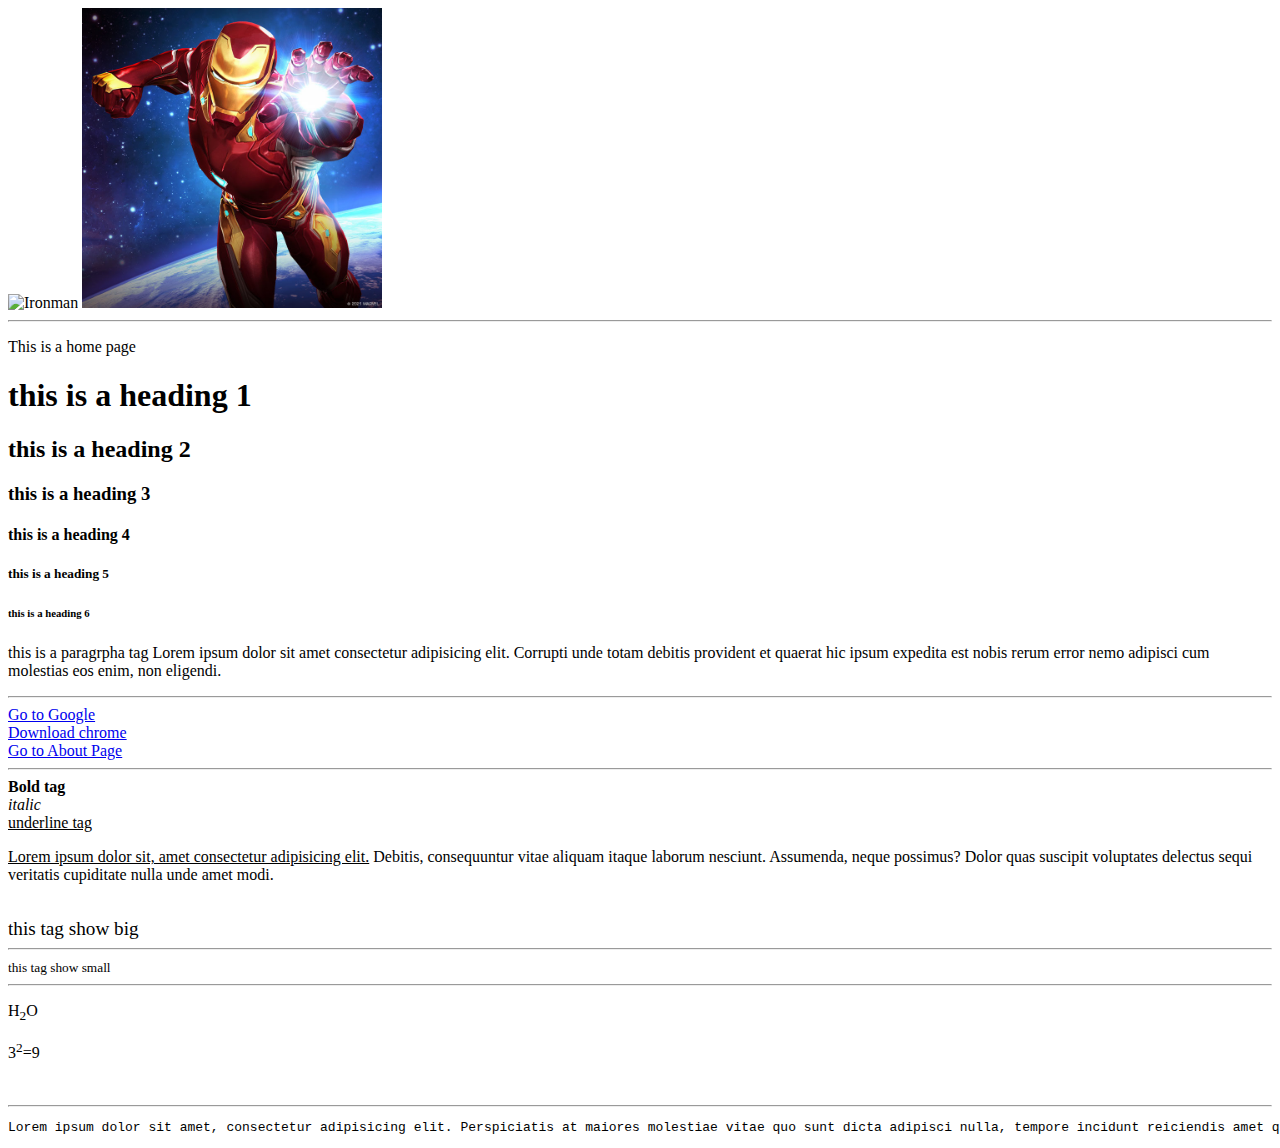
==== index.html @ 5cd4ff87 "udapte" ====
<!DOCTYPE html>
<html lang="en">
  <!--this is a head tag-->
  <head>
    <meta charset="UTF-8" />
    <meta name="viewport" content="width=device-width, initial-scale=1.0" />
    <title>Portfolio</title>
  </head>
  <!--this is a body tag-->
  <body>
    <img
      src="https://upload.wikimedia.org/wikipedia/en/4/47/Iron_Man_%28circa_2018%29.png"
      alt="Ironman"
    />
    <img src="./ironman.jpg" alt="ironman" height="300" />
    <hr>
    <p>This is a home page</p>
    <h1>this is a heading 1</h1>
    <h2>this is a heading 2</h2>
    <h3>this is a heading 3</h3>
    <h4>this is a heading 4</h4>
    <h5>this is a heading 5</h5>
    <h6>this is a heading 6</h6>
    <p>
      this is a paragrpha tag Lorem ipsum dolor sit amet consectetur adipisicing
      elit. Corrupti unde totam debitis provident et quaerat hic ipsum expedita
      est nobis rerum error nemo adipisci cum molestias eos enim, non eligendi.
    </p>
    <hr>
    <a href="https://www.google.com/">Go to Google</a>
    <br />
    <a href="https://www.google.com/intl/en_pk/chrome/">Download chrome</a>
    <br />
    <a href="./about.html">Go to About Page</a>
    <br />
    <hr>
    <b>Bold tag</b>
    <br />
    <i>italic</i>
    <br />
    <u>underline tag</u>
    <br />
    <p>
      <u>Lorem ipsum dolor sit, amet consectetur adipisicing elit.</u> Debitis,
      consequuntur vitae aliquam itaque laborum nesciunt. Assumenda, neque
      possimus? Dolor quas suscipit voluptates delectus sequi veritatis
      cupiditate nulla unde amet modi.
    </p>
    <br />
    <big>this tag show big</big>
    <br />
    <hr>
    <small>this tag show small</small>
    <br />
    <hr>
    <p>H<sub>2</sub>O</p>
    <p>3<sup>2</sup>=9</p>
    <br />
    <hr>
    <pre>Lorem ipsum dolor sit amet, consectetur adipisicing elit. Perspiciatis at maiores molestiae vitae quo sunt dicta adipisci nulla, tempore incidunt reiciendis amet quia et! Doloremque nihil non sit eveniet soluta.</pre>
  </body>
</html>
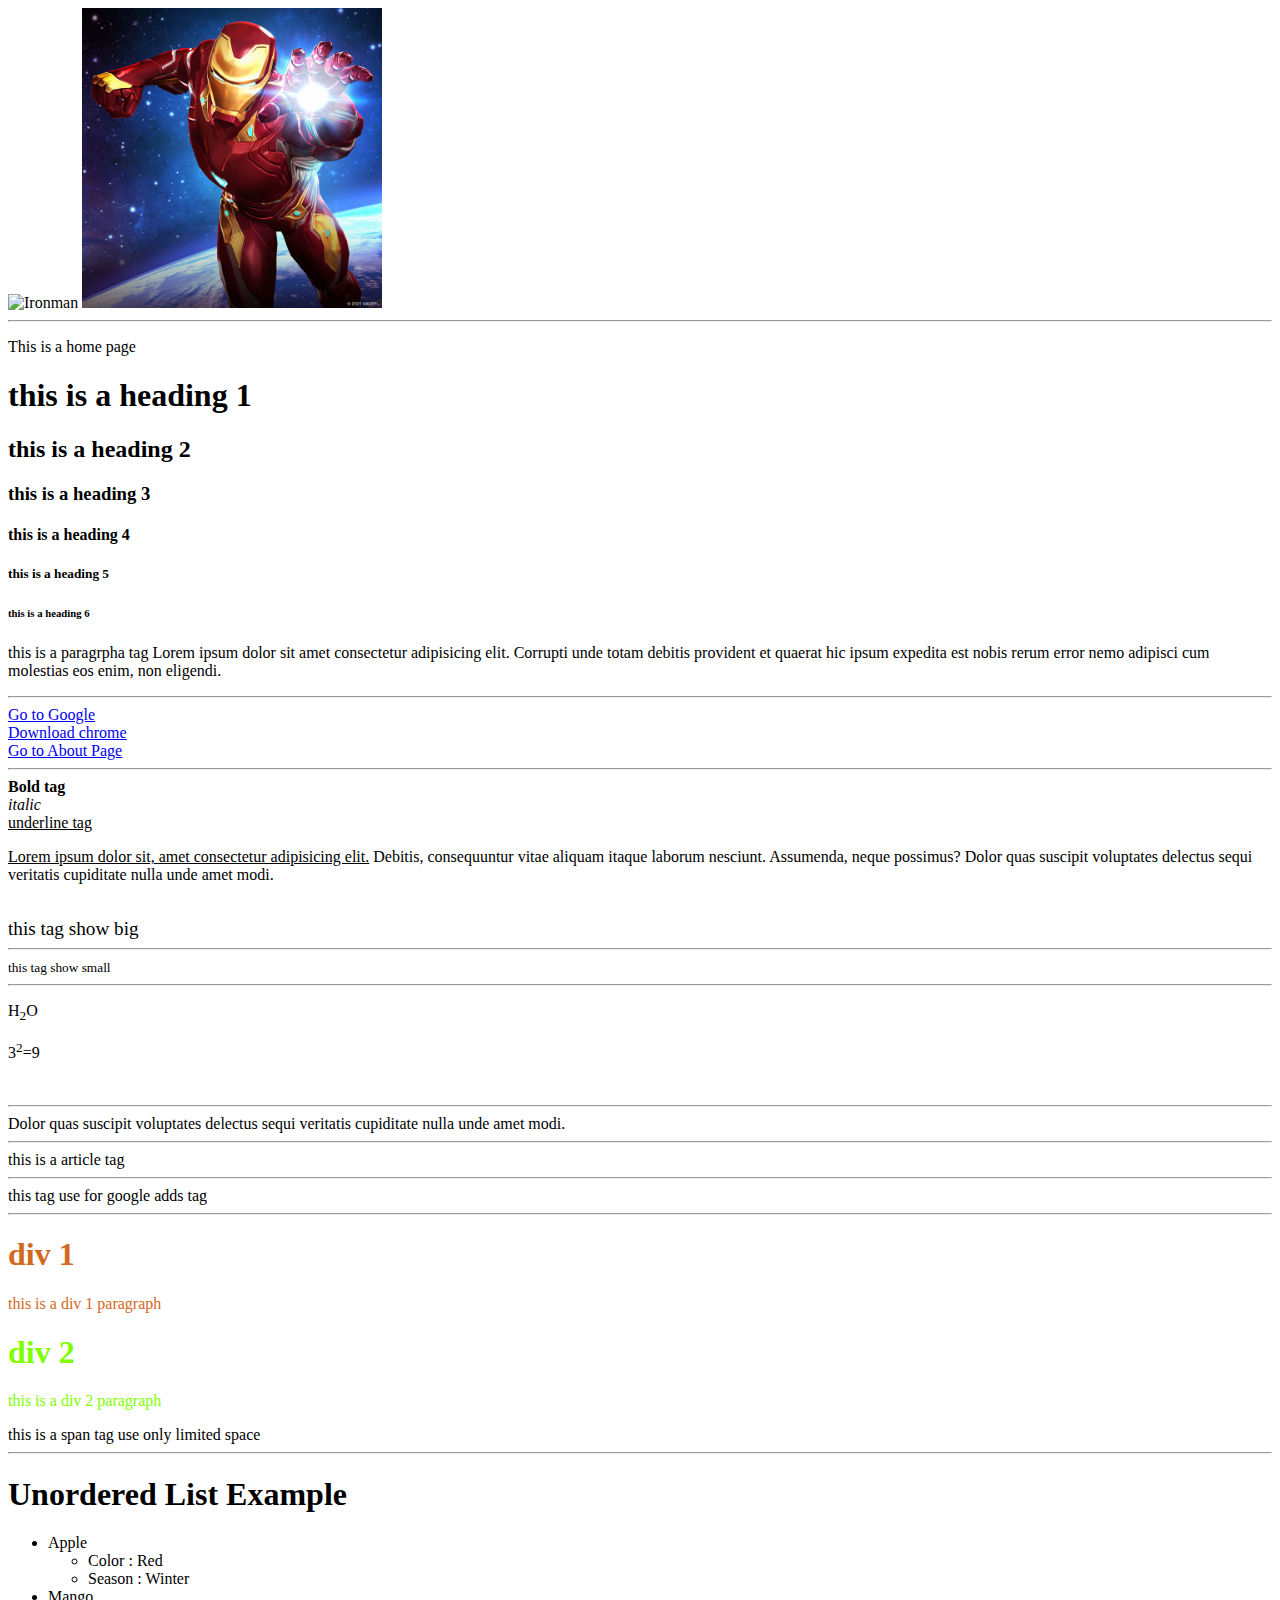
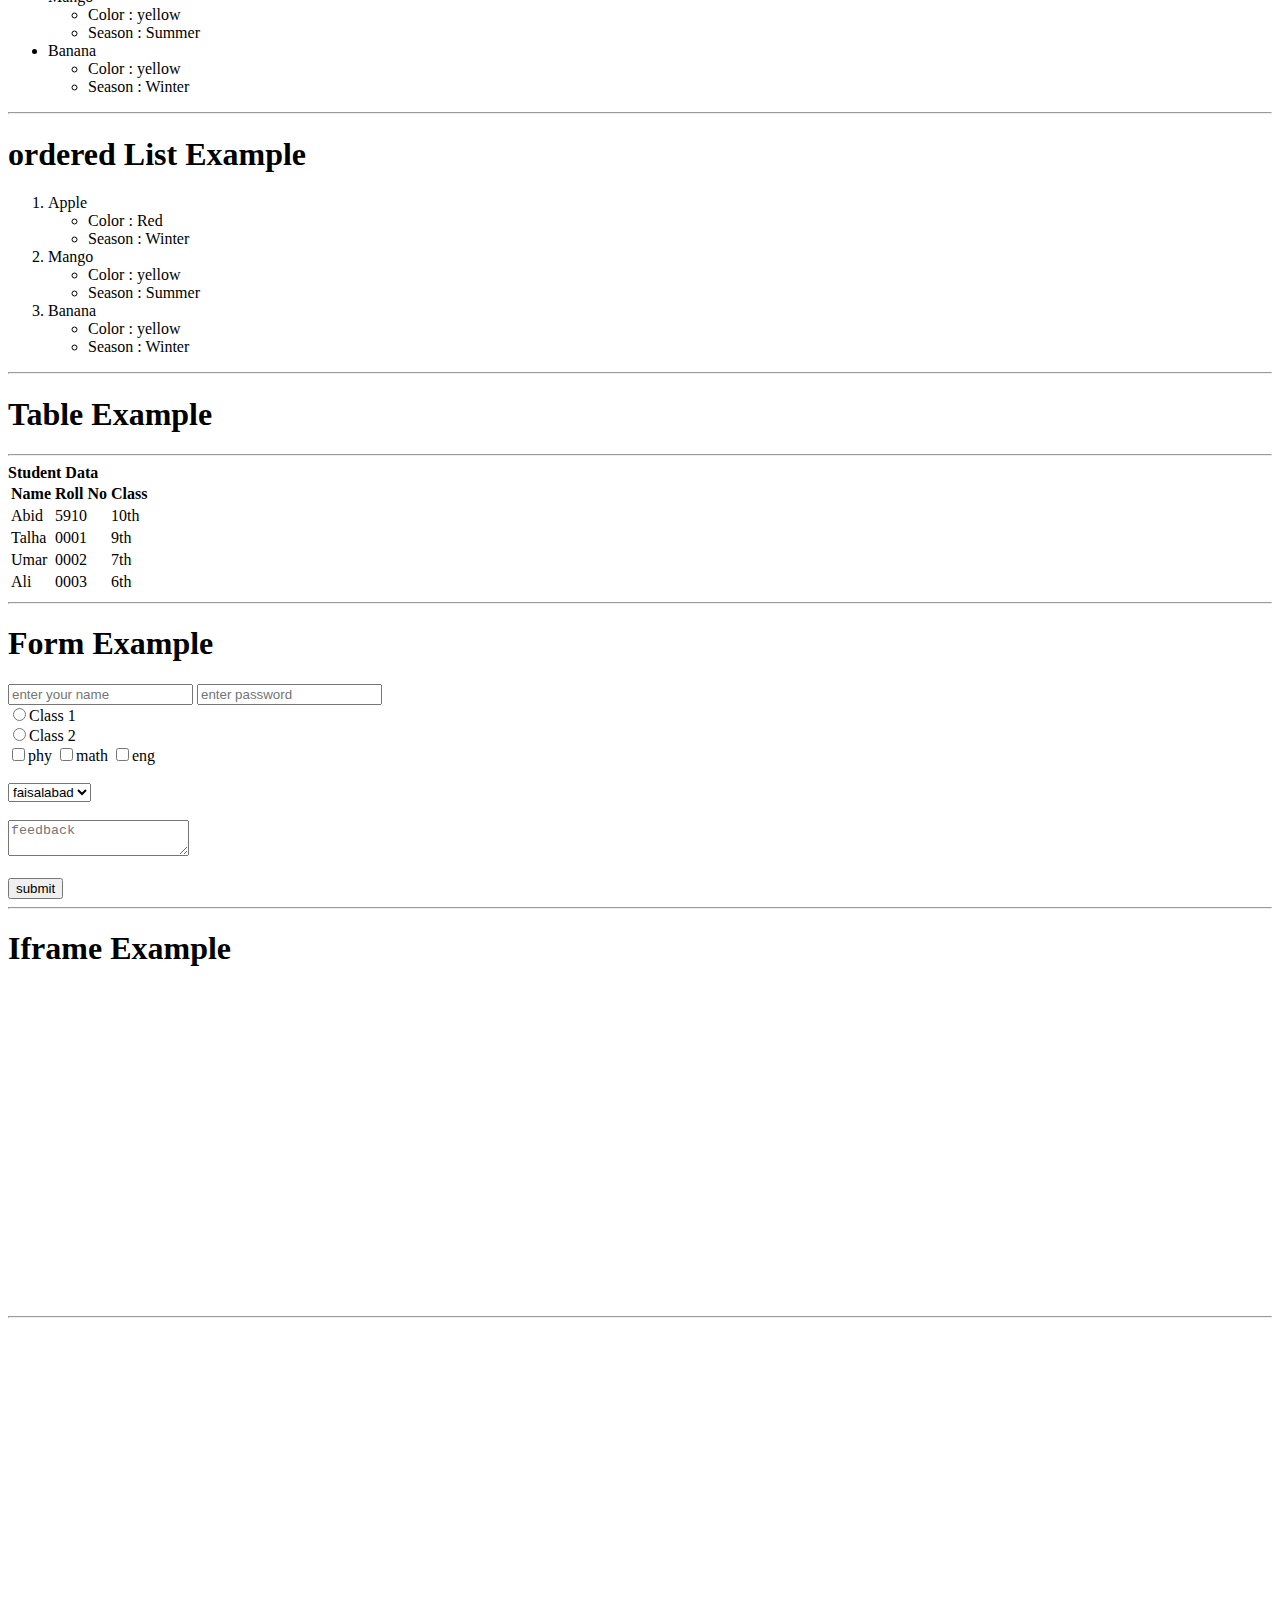
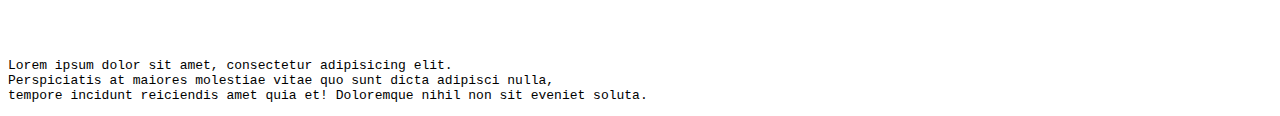
==== commit f3ef2bad: "update" ====
--- a/index.html
+++ b/index.html
@@ -8,12 +8,15 @@
   </head>
   <!--this is a body tag-->
   <body>
+    <header>
     <img
       src="https://upload.wikimedia.org/wikipedia/en/4/47/Iron_Man_%28circa_2018%29.png"
       alt="Ironman"
     />
     <img src="./ironman.jpg" alt="ironman" height="300" />
-    <hr>
+  </header>
+    <hr />
+    <main></main>
     <p>This is a home page</p>
     <h1>this is a heading 1</h1>
     <h2>this is a heading 2</h2>
@@ -26,14 +29,14 @@
       elit. Corrupti unde totam debitis provident et quaerat hic ipsum expedita
       est nobis rerum error nemo adipisci cum molestias eos enim, non eligendi.
     </p>
-    <hr>
+    <hr />
     <a href="https://www.google.com/">Go to Google</a>
     <br />
     <a href="https://www.google.com/intl/en_pk/chrome/">Download chrome</a>
     <br />
     <a href="./about.html">Go to About Page</a>
     <br />
-    <hr>
+    <hr />
     <b>Bold tag</b>
     <br />
     <i>italic</i>
@@ -49,14 +52,152 @@
     <br />
     <big>this tag show big</big>
     <br />
-    <hr>
+    <hr />
     <small>this tag show small</small>
     <br />
-    <hr>
+    <hr />
     <p>H<sub>2</sub>O</p>
     <p>3<sup>2</sup>=9</p>
     <br />
-    <hr>
-    <pre>Lorem ipsum dolor sit amet, consectetur adipisicing elit. Perspiciatis at maiores molestiae vitae quo sunt dicta adipisci nulla, tempore incidunt reiciendis amet quia et! Doloremque nihil non sit eveniet soluta.</pre>
+    <hr />
+    <section>Dolor quas suscipit voluptates delectus sequi veritatis
+      cupiditate nulla unde amet modi.</section>
+      <hr>
+      <article>
+        this is a article tag
+      </article>
+      <hr>
+      <aside>this tag use for google adds tag</aside>
+      <hr>
+      <div style="color: chocolate;">
+        <h1>div 1</h1>
+        <p>this is a div 1 paragraph</p>
+      </div>
+      <div style="color: chartreuse;">
+        <h1>div 2</h1>
+        <p>this is a div 2 paragraph</p>
+      </div>
+      <span>
+        this is a span tag use only limited space
+      </span>
+      <hr>
+      <h1>Unordered List Example</h1>
+      <ul>
+        <li>Apple</li>
+        <ul>
+          <li>Color : Red</li>
+          <li>Season : Winter</li>
+        </ul>
+        <li>Mango</li>
+        <ul>
+          <li>Color : yellow</li>
+          <li>Season : Summer</li>
+        </ul>
+        <li>Banana</li>
+        <ul>
+          <li>Color : yellow</li>
+          <li>Season : Winter</li>
+        </ul>
+      </ul>
+      <hr>
+      <h1>ordered List Example</h1>
+      <ol>
+        <li>Apple</li>
+        <ul>
+          <li>Color : Red</li>
+          <li>Season : Winter</li>
+        </ul>
+        <li>Mango</li>
+        <ul>
+          <li>Color : yellow</li>
+          <li>Season : Summer</li>
+        </ul>
+        <li>Banana</li>
+        <ul>
+          <li>Color : yellow</li>
+          <li>Season : Winter</li>
+        </ul>
+      </ol>
+      <hr>
+      <h1>Table Example</h1>
+      <hr>
+      <caption>
+        <b>Student Data</b>
+      <Table>
+        <tr>
+          <th>Name</th>
+          <th>Roll No</th>
+          <th>Class</th>
+        </tr>
+
+        <tr>
+          <td>Abid</td>
+          <td>5910</td>
+          <td>10th</td>
+        </tr>
+
+        <tr>
+          <td>Talha</td>
+          <td>0001</td>
+          <td>9th</td>
+        </tr>
+        <tr>
+          <td>Umar</td>
+          <td>0002</td>
+          <td>7th</td>
+        </tr>
+        <tr>
+          <td>Ali</td>
+          <td>0003</td>
+          <td>6th</td>
+        </tr>
+
+      </Table>
+    </caption>
+      <hr>
+      <h1>Form Example</h1>
+      <form action="">
+        <input type="text" placeholder="enter your name">
+        <input type="password" placeholder="enter password">
+        <br>
+        <label for="1">
+       <input type="radio" value="Class 1" name="class" id="1">Class 1
+      </label>
+       <br>
+       <label for="2">
+       <input type="radio" value="Class 2" name="class" id="2">Class 2
+      </label>
+      <br>
+      <label for="3">
+        <input type="checkbox" value="phy" name="subject" id="1">phy
+        <input type="checkbox" value="math" name="subject" id="2">math
+        <input type="checkbox" value="eng" name="subject" id="1">eng
+      </label>
+      <br>
+      <br>
+      <select name="city" id="">
+        <option value="faisalabad">faisalabad</option>
+        <option value="lahore">lahore</option>
+        <option value="islamabad">islamabad</option>
+      </select>
+      <br>
+      <br>
+      <textarea name="feedback" placeholder="feedback"  id="1" cols="" rows=""></textarea>
+      <br>
+      <br>
+      <input type="button" value="submit">
+      </form>
+      <hr>
+      <h1>Iframe Example</h1>
+      <iframe width="560" height="315" src="https://www.youtube.com/embed/HcOc7P5BMi4?si=0CAISC9xZJpDNY-F" title="YouTube video player" frameborder="0" allow="accelerometer; autoplay; clipboard-write; encrypted-media; gyroscope; picture-in-picture; web-share" referrerpolicy="strict-origin-when-cross-origin" allowfullscreen></iframe>
+      <hr>
+      <iframe width="560" height="315" src="https://www.javatpoint.com/" frameborder="0"></iframe>
+  </main>
+  <footer>
+    <pre>
+Lorem ipsum dolor sit amet, consectetur adipisicing elit.
+Perspiciatis at maiores molestiae vitae quo sunt dicta adipisci nulla,
+tempore incidunt reiciendis amet quia et! Doloremque nihil non sit eveniet soluta.</pre>
+</footer>
   </body>
 </html>
